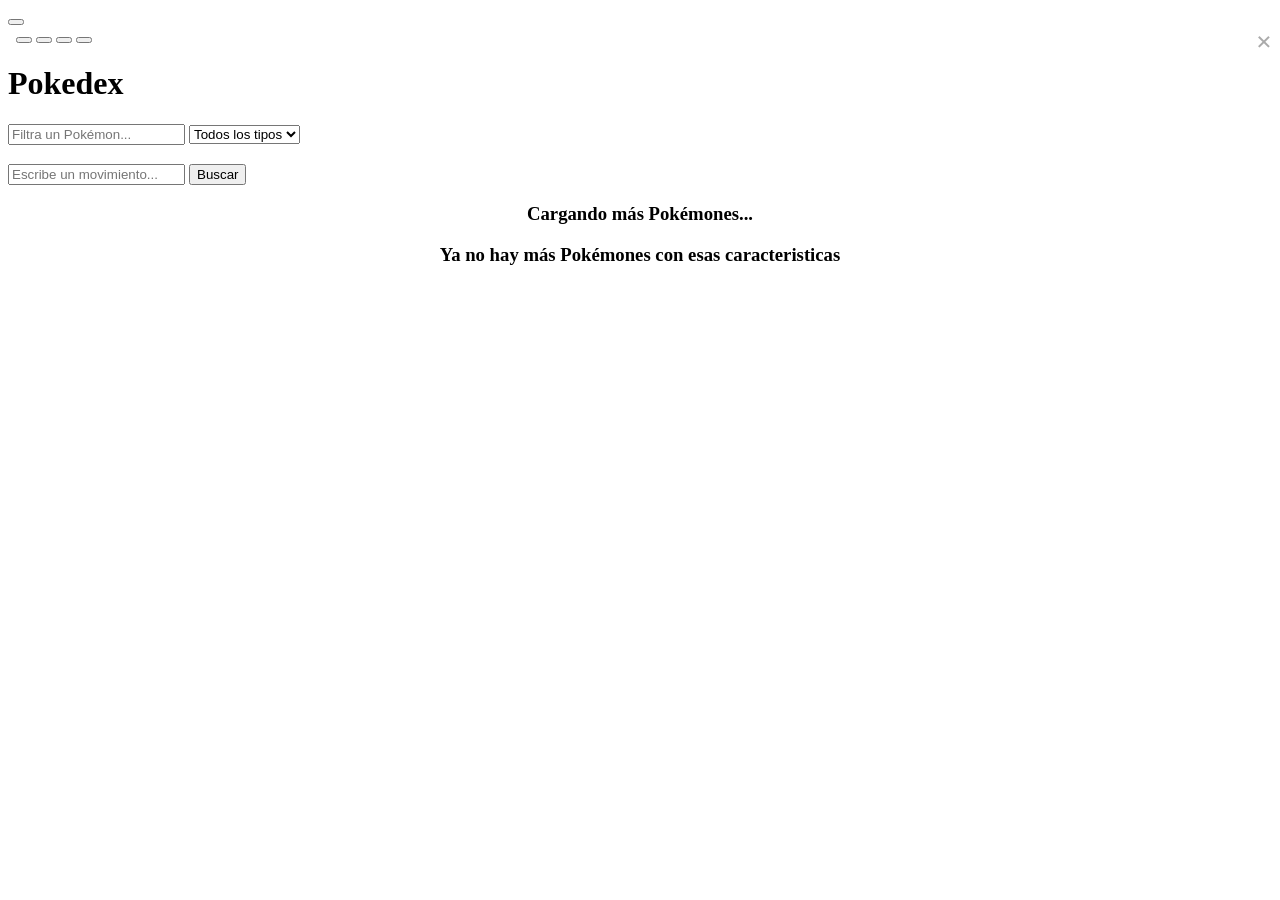
==== Proyecto/Index.HTML @ 43ccf247 "Filtrado por Tipos y buscar movimientos" ====
<!DOCTYPE html>
<html>
<head>
    <meta charset="UTF-8">
    <title>Pokedex</title>
    <link rel="stylesheet" href="Styles.css">
    <script src="Script.js" defer></script>
</head>
<body>

    <!--Whos that pokemon?-->
    <button id="guess"></button>
    <div>
        <div class="whosPoke">
            <span class="cerrar">&times;</span>
            <img id="background" src="">
            <img id="guesspoke" src="">
            <button class="Opcion" id="op1"></button>
            <button class="Opcion" id="op2"></button>
            <button class="Opcion" id="op3"></button>
            <button class="Opcion" id="op4"></button>
        </div>
    </div>

    <h1>Pokedex</h1>
    <input id="buscarPokemon" placeholder="Filtra un Pokémon..."> 

    <select id="filtroTipo">
    
        <option value="">Todos los tipos</option>
        <option value="fire">Fire</option>
        <option value="water">Water</option>
        <option value="grass">Grass</option>
        <option value="electric">Electric</option>
        <option value="normal">Normal</option>
        <option value="fairy">Fairy</option>
        <option value="poison">Poison</option>
        <option value="fighting">Fighting</option>
        <option value="psychic">Psychic</option>
        <option value="ice">Ice</option>
        <option value="flying">Flying</option>
        <option value="ground">Ground</option>
        <option value="bug">Bug</option>
        <option value="rock">Rock</option>
        <option value="ghost">Ghost</option>
        <option value="dragon">Dragon</option>
        <option value="dark">Dark</option>
        <option value="steel">Steel</option>
    </select>
    
    <div id="resultadoMovimiento">
        <h3 id="nomMov"></h3>
        <p id="tipoMov"></p>
        <div id="listaPokemonMov"></div>
    </div>

    <input type="text" id="inputMovimiento" placeholder="Escribe un movimiento...">
    <button id="btnBuscarMov">Buscar</button>

    
    <div id="contenedorPokemones" class="pokemon-grid" onclick="OnclickInfoPoke()"></div>
    

    <h3 id="loader" style="text-align: center;">Cargando más Pokémones...</h3>
    <h3 id="aviso" style="text-align: center;">Ya no hay más Pokémones con esas caracteristicas</h3> 

</body>
</html>
---- Proyecto/Styles.css ----
.CardPrincipal {
  display: none; /* Hidden by default */
  position: fixed; /* Stay in place */
  z-index: 1; /* Sit on top */
  left: 0;
  top: 0;
  width: 100%; /* Full width */
  height: 100%; /* Full height */
  overflow: auto; /* Enable scroll if needed */
  background-color: rgb(0,0,0); /* Fallback color */
  background-color: rgba(0,0,0,0.4); /* Black w/ opacity */
}

/* Modal Content/Box */
.InfoPoke {
  background-color: #fefefe;
  margin: 15% auto; /* 15% from the top and centered */
  padding: 20px;
  border: 1px solid #888;
  width: 80%; /* Could be more or less, depending on screen size */
}

/* The Close Button */
.cerrar {
  color: #aaa;
  float: right;
  font-size: 28px;
  font-weight: bold;
}

.cerrar:hover,
.cerrar:focus {
  color: black;
  text-decoration: none;
  cursor: pointer;
}
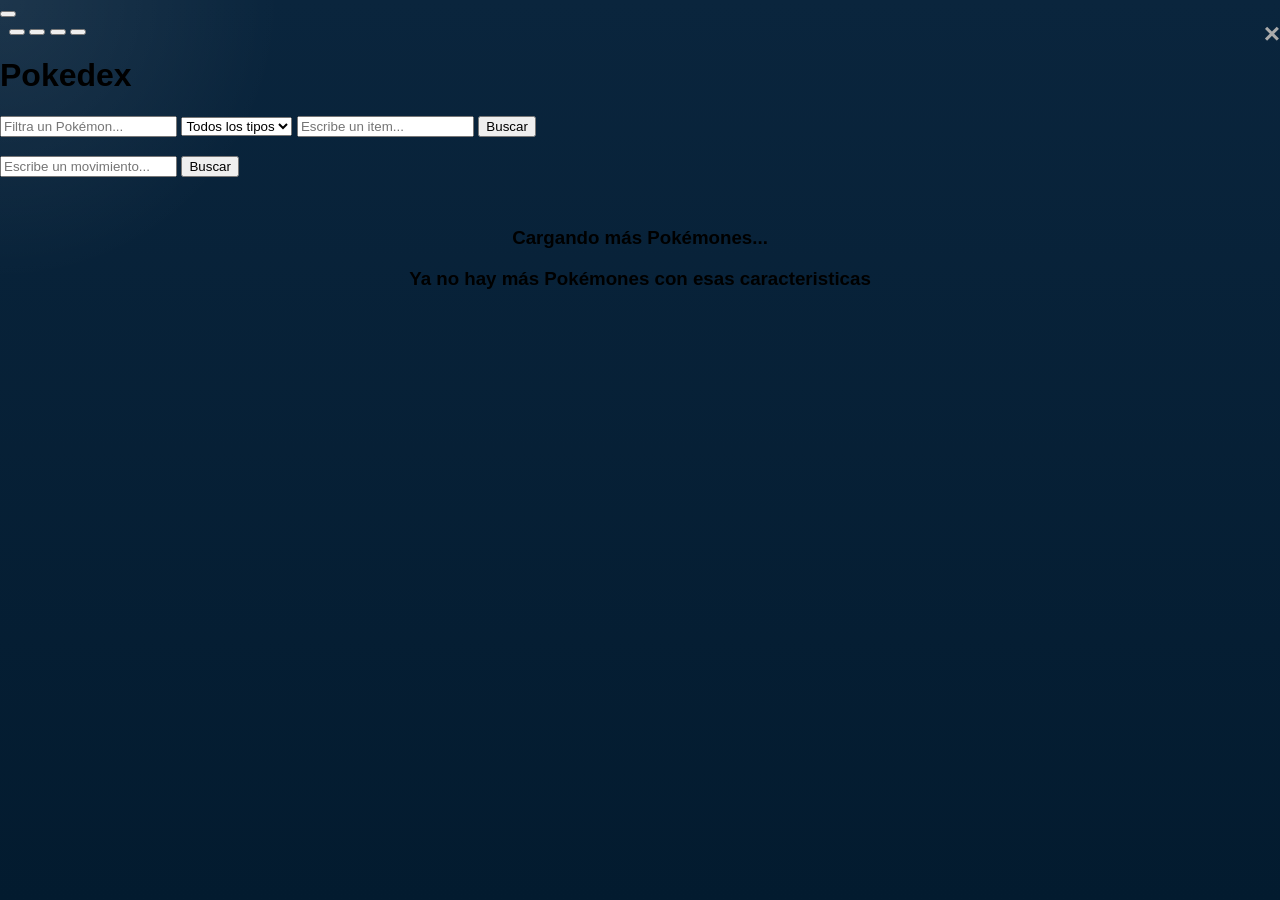
==== commit e55292b2: "Item pero no funciona bien y css de victoria" ====
--- a/Proyecto/Index.HTML
+++ b/Proyecto/Index.HTML
@@ -48,16 +48,28 @@
         <option value="steel">Steel</option>
     </select>
     
+     
+    <input type="text" id="inputItem" placeholder="Escribe un item...">
+    <button id="btnBuscarItem">Buscar</button>
+
+    <div id="resultadoItem">
+        <h3 id="nomItem"></h3>
+      <!-- <p id="tipoMov"></p> -->  
+        <!-- <p id="imgPokeMov"></p> 
+        <div id="listaPokemonMov"></div> -->
+    </div>
+    
+    <input type="text" id="inputMovimiento" placeholder="Escribe un movimiento...">
+    <button id="btnBuscarMov">Buscar</button>
+
     <div id="resultadoMovimiento">
         <h3 id="nomMov"></h3>
         <p id="tipoMov"></p>
+        <p id="imgPokeMov"></p>
         <div id="listaPokemonMov"></div>
     </div>
 
-    <input type="text" id="inputMovimiento" placeholder="Escribe un movimiento...">
-    <button id="btnBuscarMov">Buscar</button>
 
-    
     <div id="contenedorPokemones" class="pokemon-grid" onclick="OnclickInfoPoke()"></div>
     
 
--- a/Proyecto/Styles.css
+++ b/Proyecto/Styles.css
@@ -33,4 +33,251 @@
   color: black;
   text-decoration: none;
   cursor: pointer;
-}+}
+
+
+
+
+body {
+    margin: 0;
+    min-height: 100vh;
+    font-family: 'Segoe UI', Tahoma, Geneva, Verdana, sans-serif;
+    background: radial-gradient(circle at top left, rgba(255,255,255,.08), transparent 18%),
+                linear-gradient(180deg, #0a253d 0%, #031b2f 100%);
+    color: var(--text);
+}
+
+
+body.light {
+    --bg: #f4f7fb;
+    --surface: rgba(255,255,255,0.9);
+    --surface-strong: rgba(255,255,255,1);
+    --text: #102a43;
+    --muted: #627d98;
+    --border: rgba(16, 42, 67, 0.12);
+    --shadow: 0 20px 40px rgba(16, 42, 67, 0.12);
+    --accent: #ff8c00;
+    --accent2: #de4c4a;
+    background: linear-gradient(180deg, #f8fbff 0%, #e9eff7 100%);
+}
+
+
+body.light .topbar,
+body.light .search-card,
+body.light .cuadro {
+    background: var(--surface-strong);
+}
+
+
+.topbar {
+    display: flex;
+    gap: 1rem;
+    align-items: center;
+    justify-content: space-between;
+    padding: 1.6rem 2rem;
+    max-width: 1200px;
+    margin: 0 auto;
+    background: rgba(255,255,255,.06);
+    border-bottom: 1px solid rgba(255,255,255,.1);
+    backdrop-filter: blur(12px);
+}
+
+
+.topbar h1 {
+    margin: 0;
+    font-size: clamp(2rem, 2.7vw, 3.5rem);
+    letter-spacing: 0.6rem;
+    text-transform: uppercase;
+}
+
+
+.modo-boton,
+.whois {
+    border: none;
+    cursor: pointer;
+    padding: 0.95rem 1.3rem;
+    border-radius: 999px;
+    font-size: 0.95rem;
+    font-weight: 600;
+    display: inline-flex;
+    align-items: center;
+    gap: 0.6rem;
+    background: rgba(255,255,255,.12);
+    color: var(--text);
+    transition: transform 0.2s ease, background 0.2s ease;
+}
+
+
+.modo-boton:hover,
+.whois:hover {
+    transform: translateY(-1px);
+    background: rgba(255,255,255,.18);
+}
+
+
+.search-row {
+    display: grid;
+    grid-template-columns: repeat(3, minmax(0, 1fr));
+    gap: 1rem;
+    max-width: 1200px;
+    margin: 1.5rem auto 0;
+    padding: 0 2rem;
+}
+
+
+.search-card {
+    background: rgba(255,255,255,.06);
+    border: 1px solid var(--border);
+    border-radius: 1.4rem;
+    padding: 1rem 1.2rem;
+    backdrop-filter: blur(10px);
+}
+
+
+.search-card label {
+    display: block;
+    margin-bottom: 0.75rem;
+    color: var(--muted);
+    font-size: 0.95rem;
+}
+
+
+.search-card input {
+    width: 100%;
+    border: 1px solid var(--border);
+    border-radius: 1rem;
+    padding: 0.95rem 1rem;
+    background: rgba(255,255,255,.08);
+    color: var(--text);
+    outline: none;
+    font-size: 1rem;
+}
+
+
+.search-card input::placeholder {
+    color: rgba(255,255,255,0.65);
+}
+
+
+.search-card input:disabled {
+    opacity: 0.6;
+    cursor: not-allowed;
+}
+
+
+main {
+    padding: 1.5rem 2rem 3rem;
+    max-width: 1200px;
+    margin: 0 auto;
+}
+
+
+.pokemon-grid {
+    display: grid;
+    grid-template-columns: repeat(auto-fit, minmax(220px, 1fr));
+    gap: 1.2rem;
+}
+
+
+.cuadro {
+    position: relative;
+    min-height: 260px;
+    border-radius: 2rem;
+    padding: 1.4rem;
+    box-shadow: var(--shadow);
+    overflow: hidden;
+    color: #fff;
+    display: flex;
+    flex-direction: column;
+    justify-content: space-between;
+    background: #ff4f4f;
+}
+
+
+.cuadro:nth-child(3n+1) {
+    background: #ff4f4f !important;
+}
+
+
+.cuadro:nth-child(3n+2) {
+    background: #ff8c00 !important;
+}
+
+
+.cuadro:nth-child(3n) {
+    background: #ffd54f !important;
+    color: #1f1f1f;
+}
+
+
+.cuadro::before {
+    content: '';
+    position: absolute;
+    inset: 0;
+    background: linear-gradient(180deg, rgba(255,255,255,.18) 0%, transparent 45%);
+    pointer-events: none;
+}
+
+
+.pokemon-card-top {
+    z-index: 1;
+    display: flex;
+    justify-content: center;
+    align-items: center;
+    min-height: 160px;
+}
+
+
+.cuadro img {
+    width: 120px;
+    height: auto;
+}
+
+
+.pokemon-card-info {
+    z-index: 1;
+}
+
+
+.cuadro p {
+    margin: 0.45rem 0;
+    font-size: 0.96rem;
+    line-height: 1.4;
+    text-transform: capitalize;
+}
+
+
+.cuadro p:first-of-type {
+    font-size: 1rem;
+    font-weight: 700;
+}
+
+
+#loader {
+    text-align: center;
+    color: var(--muted);
+    margin-top: 2rem;
+}
+
+
+@media (max-width: 860px) {
+    .topbar,
+    .search-row,
+    main {
+        padding-left: 1rem;
+        padding-right: 1rem;
+    }
+
+
+    .topbar {
+        flex-direction: column;
+        align-items: flex-start;
+    }
+
+
+    .search-row {
+        grid-template-columns: 1fr;
+    }
+}
+
+
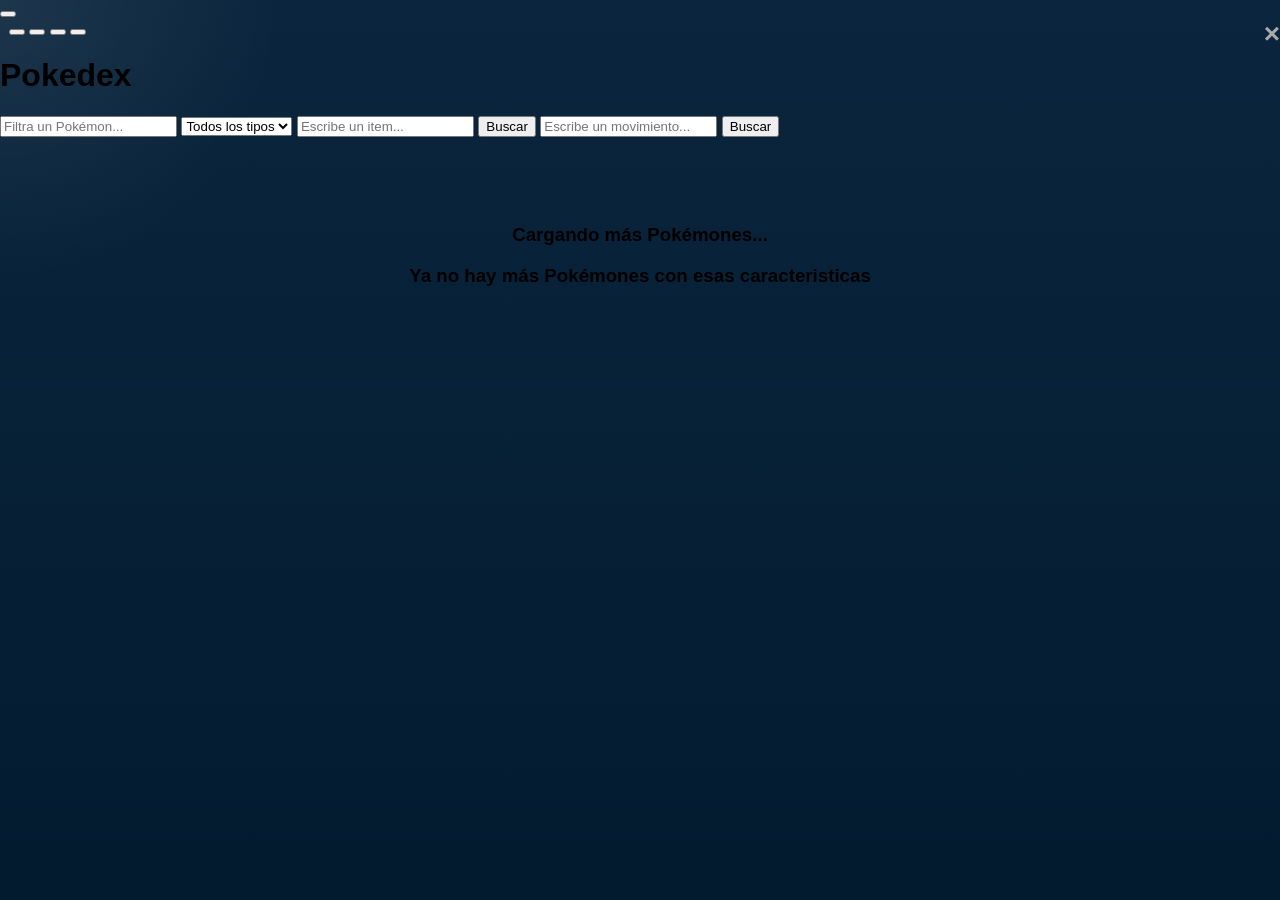
==== commit a13d442d: "items y mov modificados" ====
--- a/Proyecto/Index.HTML
+++ b/Proyecto/Index.HTML
@@ -52,15 +52,14 @@
     <input type="text" id="inputItem" placeholder="Escribe un item...">
     <button id="btnBuscarItem">Buscar</button>
 
+    <input type="text" id="inputMovimiento" placeholder="Escribe un movimiento...">
+    <button id="btnBuscarMov">Buscar</button>
+
     <div id="resultadoItem">
         <h3 id="nomItem"></h3>
-      <!-- <p id="tipoMov"></p> -->  
-        <!-- <p id="imgPokeMov"></p> 
-        <div id="listaPokemonMov"></div> -->
-    </div>
-    
-    <input type="text" id="inputMovimiento" placeholder="Escribe un movimiento...">
-    <button id="btnBuscarMov">Buscar</button>
+        <img id="imgItem" src="" alt=""> </div>
+        <p id="descItem" ></p>
+    </div> 
 
     <div id="resultadoMovimiento">
         <h3 id="nomMov"></h3>
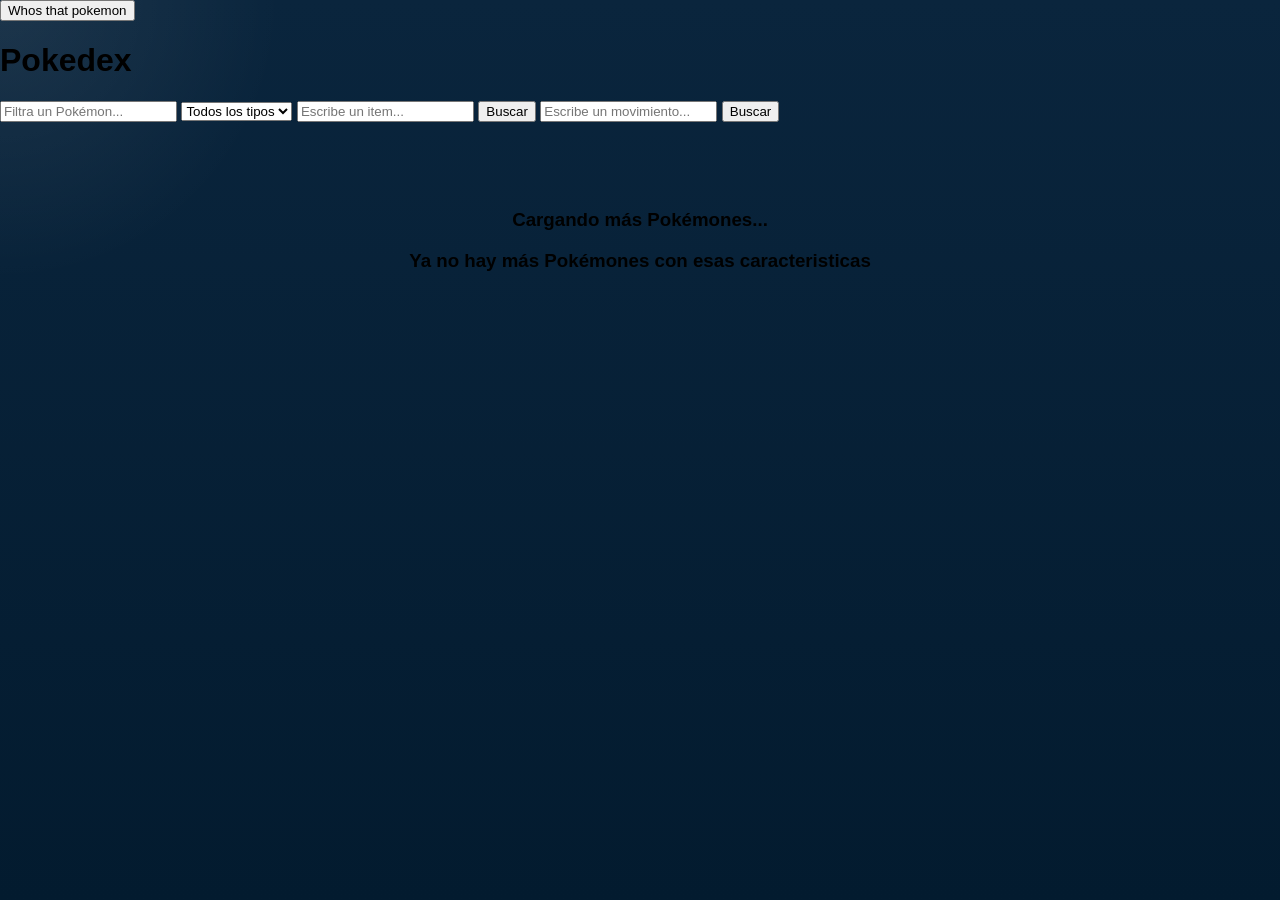
==== commit dec55cf8: "ayudaaa" ====
--- a/Proyecto/Index.HTML
+++ b/Proyecto/Index.HTML
@@ -6,20 +6,30 @@
     <link rel="stylesheet" href="Styles.css">
     <script src="Script.js" defer></script>
 </head>
+
+<header>
+
+</header>
+
 <body>
 
     <!--Whos that pokemon?-->
-    <button id="guess"></button>
-    <div>
+    <button id="guess">Whos that pokemon</button>
+    <!--Modal Whos that pokemon-->
+    <div id="modalwtp" class="modal">
+        <!--contenido-->
         <div class="whosPoke">
             <span class="cerrar">&times;</span>
-            <img id="background" src="">
-            <img id="guesspoke" src="">
-            <button class="Opcion" id="op1"></button>
-            <button class="Opcion" id="op2"></button>
-            <button class="Opcion" id="op3"></button>
-            <button class="Opcion" id="op4"></button>
+            <p>WHOS THAT POKEMON</p>
+            <img id="imgwtp" src="">
+            <img id="check" src="">
+        <div class="opciones">
+            <button id="op1" class="op" onclick="elegirop(this)"></button>
+            <button id="op2" class="op" onclick="elegirop(this)"></button>
+            <button id="op3" class="op" onclick="elegirop(this)"></button>
+            <button id="op4" class="op" onclick="elegirop(this)"></button>
         </div>
+    </div>
     </div>
 
     <h1>Pokedex</h1>
@@ -64,7 +74,10 @@
     <div id="resultadoMovimiento">
         <h3 id="nomMov"></h3>
         <p id="tipoMov"></p>
+        <p id="efectoMov"></p>
+        <p id="poderMov"></p>
         <p id="imgPokeMov"></p>
+        
         <div id="listaPokemonMov"></div>
     </div>
 
--- a/Proyecto/Styles.css
+++ b/Proyecto/Styles.css
@@ -35,6 +35,60 @@
   cursor: pointer;
 }
 
+.modal {
+  display: none; /* Hidden by default */
+  position: fixed; /* Stay in place */
+  z-index: 1; /* Sit on top */
+  left: 0;
+  top: 0;
+  width: 100%; /* Full width */
+  height: 100%; /* Full height */
+  overflow: auto; /* Enable scroll if needed */
+  background-color: rgb(0,0,0); /* Fallback color */
+  background-color: rgba(0,0,0,0.4); /* Black w/ opacity */
+}
+
+/* Modal Content/Box */
+.whosPoke {
+  background-color: #fefefe;
+  margin: 15% auto; /* 15% from the top and centered */
+  padding: 20px;
+  border: 1px solid #888;
+  width: 80%; /* Could be more or less, depending on screen size */
+}
+
+/* The Close Button */
+.close {
+  color: #aaa;
+  float: right;
+  font-size: 28px;
+  font-weight: bold;
+}
+
+.close:hover,
+.close:focus {
+  color: black;
+  text-decoration: none;
+  cursor: pointer;
+}
+#imgwtp {
+  filter: brightness(0%)
+}
+.opciones {
+  float: right;
+  align-items: flex-end;
+}
+
+.op {
+  width: 50%;
+  height: 50%;
+}
+
+#check{
+    display: none;
+    position: absolute;
+    align-self: center;
+}
 
 
 
@@ -46,7 +100,6 @@
                 linear-gradient(180deg, #0a253d 0%, #031b2f 100%);
     color: var(--text);
 }
-
 
 body.light {
     --bg: #f4f7fb;
@@ -61,13 +114,11 @@
     background: linear-gradient(180deg, #f8fbff 0%, #e9eff7 100%);
 }
 
-
 body.light .topbar,
 body.light .search-card,
 body.light .cuadro {
     background: var(--surface-strong);
 }
-
 
 .topbar {
     display: flex;
@@ -82,14 +133,12 @@
     backdrop-filter: blur(12px);
 }
 
-
 .topbar h1 {
     margin: 0;
     font-size: clamp(2rem, 2.7vw, 3.5rem);
     letter-spacing: 0.6rem;
     text-transform: uppercase;
 }
-
 
 .modo-boton,
 .whois {
@@ -107,13 +156,11 @@
     transition: transform 0.2s ease, background 0.2s ease;
 }
 
-
 .modo-boton:hover,
 .whois:hover {
     transform: translateY(-1px);
     background: rgba(255,255,255,.18);
 }
-
 
 .search-row {
     display: grid;
@@ -124,7 +171,6 @@
     padding: 0 2rem;
 }
 
-
 .search-card {
     background: rgba(255,255,255,.06);
     border: 1px solid var(--border);
@@ -133,14 +179,12 @@
     backdrop-filter: blur(10px);
 }
 
-
 .search-card label {
     display: block;
     margin-bottom: 0.75rem;
     color: var(--muted);
     font-size: 0.95rem;
 }
-
 
 .search-card input {
     width: 100%;
@@ -153,17 +197,14 @@
     font-size: 1rem;
 }
 
-
 .search-card input::placeholder {
     color: rgba(255,255,255,0.65);
 }
-
 
 .search-card input:disabled {
     opacity: 0.6;
     cursor: not-allowed;
 }
-
 
 main {
     padding: 1.5rem 2rem 3rem;
@@ -171,13 +212,11 @@
     margin: 0 auto;
 }
 
-
 .pokemon-grid {
     display: grid;
     grid-template-columns: repeat(auto-fit, minmax(220px, 1fr));
     gap: 1.2rem;
 }
-
 
 .cuadro {
     position: relative;
@@ -190,25 +229,45 @@
     display: flex;
     flex-direction: column;
     justify-content: space-between;
-    background: #ff4f4f;
-}
-
-
-.cuadro:nth-child(3n+1) {
-    background: #ff4f4f !important;
-}
-
-
-.cuadro:nth-child(3n+2) {
-    background: #ff8c00 !important;
-}
-
-
-.cuadro:nth-child(3n) {
-    background: #ffd54f !important;
-    color: #1f1f1f;
-}
-
+}
+
+.cuadro.normal { background: #A8A878 !important; color: #1f1f1f; }
+.cuadro.fire { background: #F08030 !important; }
+.cuadro.water { background: #6890F0 !important; }
+.cuadro.electric { background: #F8D030 !important; color: #1f1f1f; }
+.cuadro.grass { background: #78C850 !important; }
+.cuadro.ice { background: #98D8D8 !important; color: #1f1f1f; }
+.cuadro.fighting { background: #C03028 !important; }
+.cuadro.poison { background: #A040A0 !important; }
+.cuadro.ground { background: #E0C068 !important; color: #1f1f1f; }
+.cuadro.flying { background: #A890F0 !important; }
+.cuadro.psychic { background: #F85888 !important; }
+.cuadro.bug { background: #A8B820 !important; }
+.cuadro.rock { background: #B8A038 !important; }
+.cuadro.ghost { background: #705898 !important; }
+.cuadro.dragon { background: #7038F8 !important; }
+.cuadro.dark { background: #705848 !important; }
+.cuadro.steel { background: #B8B8D0 !important; color: #1f1f1f; }
+.cuadro.fairy { background: #EE99AC !important; color: #1f1f1f; }
+
+.type-normal { color: #68684c; }
+.type-fire { color: #f0471d; }
+.type-water { color: #6890F0; }
+.type-electric { color: #F8D030; }
+.type-grass { color: #92e07b; }
+.type-ice { color: #7dc6e7; }
+.type-fighting { color: #9b2721; }
+.type-poison { color: #df5cdf; }
+.type-ground { color: #fcda7d; }
+.type-flying { color: #7f5beb; }
+.type-psychic { color: #f12562; }
+.type-bug { color: #cddf2b; }
+.type-rock { color: #d6bd4d; }
+.type-ghost { color: #572e99; }
+.type-dragon { color: #5b18f7; }
+.type-dark { color: #5e351a; }
+.type-steel { color: #8e8ebd; }
+.type-fairy { color: #e2738b; }
 
 .cuadro::before {
     content: '';
@@ -218,7 +277,6 @@
     pointer-events: none;
 }
 
-
 .pokemon-card-top {
     z-index: 1;
     display: flex;
@@ -227,17 +285,14 @@
     min-height: 160px;
 }
 
-
 .cuadro img {
     width: 120px;
     height: auto;
 }
 
-
 .pokemon-card-info {
     z-index: 1;
 }
-
 
 .cuadro p {
     margin: 0.45rem 0;
@@ -246,19 +301,16 @@
     text-transform: capitalize;
 }
 
-
 .cuadro p:first-of-type {
     font-size: 1rem;
     font-weight: 700;
 }
-
 
 #loader {
     text-align: center;
     color: var(--muted);
     margin-top: 2rem;
 }
-
 
 @media (max-width: 860px) {
     .topbar,
@@ -268,16 +320,12 @@
         padding-right: 1rem;
     }
 
-
     .topbar {
         flex-direction: column;
         align-items: flex-start;
     }
 
-
     .search-row {
         grid-template-columns: 1fr;
     }
-}
-
-
+}
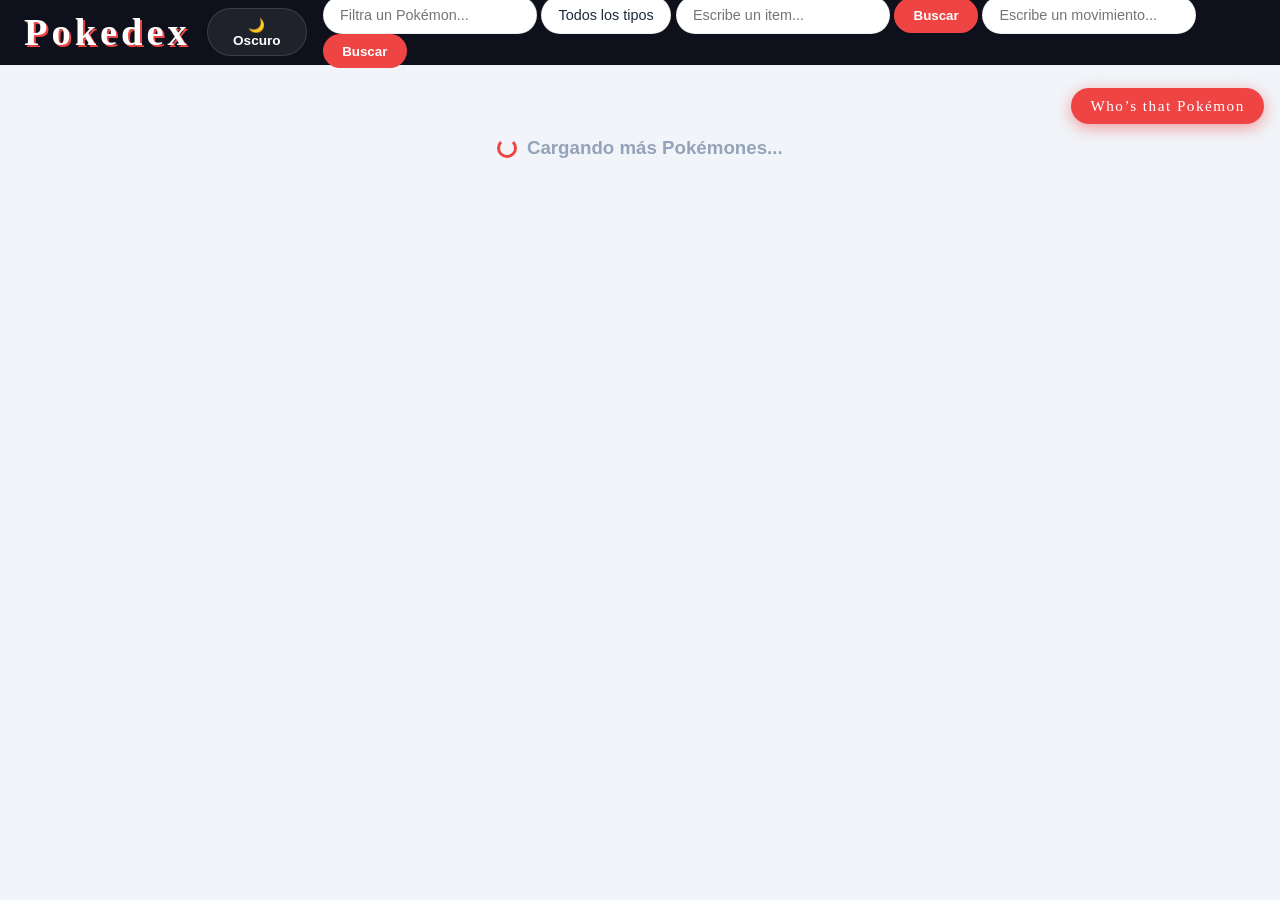
==== commit a3ba84c0: "css" ====
--- a/Proyecto/Index.HTML
+++ b/Proyecto/Index.HTML
@@ -1,74 +1,83 @@
 <!DOCTYPE html>
-<html>
+<html lang="es">
 <head>
     <meta charset="UTF-8">
+    <meta name="viewport" content="width=device-width, initial-scale=1.0">
     <title>Pokedex</title>
     <link rel="stylesheet" href="Styles.css">
     <script src="Script.js" defer></script>
 </head>
 
 <header>
+    <div class="header-inner">
+        <h1>Pokedex</h1>
+        <button id="darkModeToggle" class="dark-mode-btn">🌙 Oscuro</button>
+        <button id="guess">Who’s that Pokémon</button>
 
+        <!-- Barra de búsqueda en el header -->
+        <div class="search-bar">
+            <input id="buscarPokemon" placeholder="Filtra un Pokémon..."> 
+
+            <select id="filtroTipo">
+                <option value="">Todos los tipos</option>
+                <option value="fire">Fire</option>
+                <option value="water">Water</option>
+                <option value="grass">Grass</option>
+                <option value="electric">Electric</option>
+                <option value="normal">Normal</option>
+                <option value="fairy">Fairy</option>
+                <option value="poison">Poison</option>
+                <option value="fighting">Fighting</option>
+                <option value="psychic">Psychic</option>
+                <option value="ice">Ice</option>
+                <option value="flying">Flying</option>
+                <option value="ground">Ground</option>
+                <option value="bug">Bug</option>
+                <option value="rock">Rock</option>
+                <option value="ghost">Ghost</option>
+                <option value="dragon">Dragon</option>
+                <option value="dark">Dark</option>
+                <option value="steel">Steel</option>
+            </select>
+
+            <input type="text" id="inputItem" placeholder="Escribe un item...">
+            <button id="btnBuscarItem">Buscar</button>
+
+            <input type="text" id="inputMovimiento" placeholder="Escribe un movimiento...">
+            <button id="btnBuscarMov">Buscar</button>
+        </div>
+    </div>
 </header>
 
 <body>
-
-    <!--Whos that pokemon?-->
-    <button id="guess">Whos that pokemon</button>
     <!--Modal Whos that pokemon-->
     <div id="modalwtp" class="modal">
-        <!--contenido-->
         <div class="whosPoke">
-            <span class="cerrar">&times;</span>
-            <p>WHOS THAT POKEMON</p>
+            <button class="close">&times;</button>
+            <p>WHO’S THAT POKÉMON</p>
             <img id="imgwtp" src="">
             <img id="check" src="">
-        <div class="opciones">
-            <button id="op1" class="op" onclick="elegirop(this)"></button>
-            <button id="op2" class="op" onclick="elegirop(this)"></button>
-            <button id="op3" class="op" onclick="elegirop(this)"></button>
-            <button id="op4" class="op" onclick="elegirop(this)"></button>
+            <div class="opciones">
+                <button id="op1" class="op" onclick="elegirop(this)"></button>
+                <button id="op2" class="op" onclick="elegirop(this)"></button>
+                <button id="op3" class="op" onclick="elegirop(this)"></button>
+                <button id="op4" class="op" onclick="elegirop(this)"></button>
+            </div>
         </div>
     </div>
+
+    <!--Modal info poke-->
+    <div id="CartaPoke" class="CardPrincipal">
+        <div class="InfoPoke">
+            <button class="cerrar">&times;</button>
+        </div>
     </div>
 
-    <h1>Pokedex</h1>
-    <input id="buscarPokemon" placeholder="Filtra un Pokémon..."> 
-
-    <select id="filtroTipo">
-    
-        <option value="">Todos los tipos</option>
-        <option value="fire">Fire</option>
-        <option value="water">Water</option>
-        <option value="grass">Grass</option>
-        <option value="electric">Electric</option>
-        <option value="normal">Normal</option>
-        <option value="fairy">Fairy</option>
-        <option value="poison">Poison</option>
-        <option value="fighting">Fighting</option>
-        <option value="psychic">Psychic</option>
-        <option value="ice">Ice</option>
-        <option value="flying">Flying</option>
-        <option value="ground">Ground</option>
-        <option value="bug">Bug</option>
-        <option value="rock">Rock</option>
-        <option value="ghost">Ghost</option>
-        <option value="dragon">Dragon</option>
-        <option value="dark">Dark</option>
-        <option value="steel">Steel</option>
-    </select>
-    
-     
-    <input type="text" id="inputItem" placeholder="Escribe un item...">
-    <button id="btnBuscarItem">Buscar</button>
-
-    <input type="text" id="inputMovimiento" placeholder="Escribe un movimiento...">
-    <button id="btnBuscarMov">Buscar</button>
-
+    <!-- Resultados -->
     <div id="resultadoItem">
         <h3 id="nomItem"></h3>
-        <img id="imgItem" src="" alt=""> </div>
-        <p id="descItem" ></p>
+        <img id="imgItem" src="" alt=""> 
+        <p id="descItem"></p>
     </div> 
 
     <div id="resultadoMovimiento">
@@ -77,16 +86,11 @@
         <p id="efectoMov"></p>
         <p id="poderMov"></p>
         <p id="imgPokeMov"></p>
-        
         <div id="listaPokemonMov"></div>
     </div>
 
-
-    <div id="contenedorPokemones" class="pokemon-grid" onclick="OnclickInfoPoke()"></div>
+    <div id="contenedorPokemones" class="pokemon-grid"></div>
     
-
     <h3 id="loader" style="text-align: center;">Cargando más Pokémones...</h3>
-    <h3 id="aviso" style="text-align: center;">Ya no hay más Pokémones con esas caracteristicas</h3> 
-
-</body>
-</html>+    <h3 id="aviso" style="text-align: center;">Ya no hay más Pokémones con esas características</h3> 
+</body>
--- a/Proyecto/Styles.css
+++ b/Proyecto/Styles.css
@@ -91,241 +91,404 @@
 }
 
 
-
+@import url('https://fonts.googleapis.com/css2?family=Bangers&family=Nunito:wght@400;700;900&display=swap');
+ 
+/* Variables */
+:root {
+  --bg:       #0f172a;   /* navy profundo */
+  --bg2:      #1e293b;
+  --card:     rgba(180, 204, 243, 0.92);  --border2:rgba (30,41,59,0,92);
+  --border:   rgba(255,255,255,0.07); 
+  --text:     #e2e8f0;
+  --muted:    #64748b;
+  --accent:   #ef4444;
+  --accent2:  #b91c1c;
+  --shadow:   0 4px 20px rgba(0,0,0,0.4);
+  --shadow-h: 0 12px 36px rgba(0,0,0,0.6);
+  --r:        16px;
+  --t:        0.25s ease;
+ 
+  /* Tipos */
+  --normal:#A8A878; --normal2:#6d6d4e;
+  --fire:#F08030;   --fire2:#9C531F;
+  --water:#6890F0;  --water2:#445E9C;
+  --electric:#F8D030; --electric2:#A1871F;
+  --grass:#78C850;  --grass2:#4E8234;
+  --ice:#98D8D8;    --ice2:#638D8D;
+  --fighting:#C03028; --fighting2:#7D1F1A;
+  --poison:#A040A0; --poison2:#682A68;
+  --ground:#E0C068; --ground2:#927D44;
+  --flying:#A890F0; --flying2:#6D5E9C;
+  --psychic:#F85888; --psychic2:#A13959;
+  --bug:#A8B820;    --bug2:#6D7815;
+  --rock:#B8A038;   --rock2:#786824;
+  --ghost:#705898;  --ghost2:#493963;
+  --dragon:#7038F8; --dragon2:#4924A1;
+  --dark:#705848;   --dark2:#49392F;
+  --steel:#B8B8D0;  --steel2:#787887;
+  --fairy:#EE99AC;  --fairy2:#9B6470;
+}
+ 
+[data-theme="light"] {
+  --bg:#f1f5f9; --bg2:#ffffff; --card:rgba(255,255,255,0.88);
+  --border:rgba(0,0,0,0.08); --text:#1e293b; --muted:#94a3b8;
+  --shadow:0 4px 20px rgba(0,0,0,0.09); --shadow-h:0 12px 36px rgba(0,0,0,0.16);
+}
+@media (prefers-color-scheme: light) {
+  :root:not([data-theme="dark"]) {
+    --bg:#f1f5f9; --bg2:#ffffff; --card:rgba(255,255,255,0.88);
+    --border:rgba(0,0,0,0.08); --text:#1e293b; --muted:#94a3b8;
+    --shadow:0 4px 20px rgba(0,0,0,0.09); --shadow-h:0 12px 36px rgba(0,0,0,0.16);
+  }
+}
+ 
+/* Reset & Base */
+*, *::before, *::after { box-sizing: border-box; margin: 0; padding: 0; }
+html { scroll-behavior: smooth; }
+ 
 body {
-    margin: 0;
-    min-height: 100vh;
-    font-family: 'Segoe UI', Tahoma, Geneva, Verdana, sans-serif;
-    background: radial-gradient(circle at top left, rgba(255,255,255,.08), transparent 18%),
-                linear-gradient(180deg, #0a253d 0%, #031b2f 100%);
-    color: var(--text);
-}
-
-body.light {
-    --bg: #f4f7fb;
-    --surface: rgba(255,255,255,0.9);
-    --surface-strong: rgba(255,255,255,1);
-    --text: #102a43;
-    --muted: #627d98;
-    --border: rgba(16, 42, 67, 0.12);
-    --shadow: 0 20px 40px rgba(16, 42, 67, 0.12);
-    --accent: #ff8c00;
-    --accent2: #de4c4a;
-    background: linear-gradient(180deg, #f8fbff 0%, #e9eff7 100%);
-}
-
-body.light .topbar,
-body.light .search-card,
-body.light .cuadro {
-    background: var(--surface-strong);
-}
-
-.topbar {
-    display: flex;
-    gap: 1rem;
-    align-items: center;
-    justify-content: space-between;
-    padding: 1.6rem 2rem;
-    max-width: 1200px;
-    margin: 0 auto;
-    background: rgba(255,255,255,.06);
-    border-bottom: 1px solid rgba(255,255,255,.1);
-    backdrop-filter: blur(12px);
-}
-
-.topbar h1 {
-    margin: 0;
-    font-size: clamp(2rem, 2.7vw, 3.5rem);
-    letter-spacing: 0.6rem;
-    text-transform: uppercase;
-}
-
-.modo-boton,
-.whois {
-    border: none;
-    cursor: pointer;
-    padding: 0.95rem 1.3rem;
-    border-radius: 999px;
-    font-size: 0.95rem;
-    font-weight: 600;
-    display: inline-flex;
-    align-items: center;
-    gap: 0.6rem;
-    background: rgba(255,255,255,.12);
-    color: var(--text);
-    transition: transform 0.2s ease, background 0.2s ease;
-}
-
-.modo-boton:hover,
-.whois:hover {
-    transform: translateY(-1px);
-    background: rgba(255,255,255,.18);
-}
-
-.search-row {
-    display: grid;
-    grid-template-columns: repeat(3, minmax(0, 1fr));
-    gap: 1rem;
-    max-width: 1200px;
-    margin: 1.5rem auto 0;
-    padding: 0 2rem;
-}
-
-.search-card {
-    background: rgba(255,255,255,.06);
-    border: 1px solid var(--border);
-    border-radius: 1.4rem;
-    padding: 1rem 1.2rem;
-    backdrop-filter: blur(10px);
-}
-
-.search-card label {
-    display: block;
-    margin-bottom: 0.75rem;
-    color: var(--muted);
-    font-size: 0.95rem;
-}
-
-.search-card input {
-    width: 100%;
-    border: 1px solid var(--border);
-    border-radius: 1rem;
-    padding: 0.95rem 1rem;
-    background: rgba(255,255,255,.08);
-    color: var(--text);
-    outline: none;
-    font-size: 1rem;
-}
-
-.search-card input::placeholder {
-    color: rgba(255,255,255,0.65);
-}
-
-.search-card input:disabled {
-    opacity: 0.6;
-    cursor: not-allowed;
-}
-
-main {
-    padding: 1.5rem 2rem 3rem;
-    max-width: 1200px;
-    margin: 0 auto;
-}
-
-.pokemon-grid {
-    display: grid;
-    grid-template-columns: repeat(auto-fit, minmax(220px, 1fr));
-    gap: 1.2rem;
-}
-
+  font-family: 'Nunito', sans-serif;
+  background: var(--bg);
+  color: var(--text);
+  min-height: 100vh;
+  transition: background var(--t), color var(--t);
+}
+ 
+/* Encabezado */
+header {
+  position: sticky; top: 0; z-index: 100;
+  background: rgba(5,8,18,0.96);
+  backdrop-filter: blur(14px);
+  border-bottom: 1px solid var(--border);
+  padding: 0 1.5rem;
+}
+.header-inner {
+  max-width: 1400px; margin: 0 auto;
+  display: flex; align-items: center; justify-content: space-between;
+  height: 64px; gap: 1rem;
+}
+h1 {
+  font-family: 'Bangers', cursive;
+  font-size: clamp(1.6rem, 4vw, 2.4rem);
+  letter-spacing: 4px; color: #fff;
+  text-shadow: 2px 2px 0 var(--accent);
+}
+ 
+/* Alternar modo oscuro */
+#darkModeToggle, button#modoOscuroBtn {
+  display: flex; align-items: center; gap: .4rem;
+  padding: .45rem 1rem;
+  background: rgba(255,255,255,0.07);
+  border: 1px solid rgba(255,255,255,0.12);
+  border-radius: 50px; color: #fff;
+  font-family: 'Nunito', sans-serif; font-size: .85rem; font-weight: 700;
+  cursor: pointer; transition: background var(--t);
+}
+#darkModeToggle:hover, button#modoOscuroBtn:hover { background: rgba(255,255,255,0.15); }
+ 
+/* Entradas y Botones */
+input, select {
+  padding: .65rem 1rem;
+  background: var(--bg2); border: 1px solid var(--border);
+  border-radius: 50px; color: var(--text);
+  font-family: 'Nunito', sans-serif; font-size: .9rem;
+  outline: none; appearance: none;
+  transition: border-color var(--t), box-shadow var(--t);
+}
+input:focus, select:focus {
+  border-color: var(--accent);
+  box-shadow: 0 0 0 3px rgba(239,68,68,.2);
+}
+button#btnBuscarItem, button#btnBuscarMov {
+  padding: .6rem 1.2rem;
+  background: var(--accent); color: #fff;
+  border: none; border-radius: 50px;
+  font-family: 'Nunito', sans-serif; font-weight: 700;
+  cursor: pointer; transition: background var(--t), transform var(--t);
+}
+button#btnBuscarItem:hover, button#btnBuscarMov:hover {
+  background: var(--accent2); transform: translateY(-2px);
+}
+ 
+/* Grid de Pokémon */
+#contenedorPokemones, .pokemon-grid {
+  max-width: 1400px; margin: 1.5rem auto;
+  padding: 0 1.5rem;
+  display: grid;
+  grid-template-columns: repeat(auto-fill, minmax(180px, 1fr));
+  gap: 1rem;
+}
+ 
+/* Tarjeta Pokémon */
 .cuadro {
-    position: relative;
-    min-height: 260px;
-    border-radius: 2rem;
-    padding: 1.4rem;
-    box-shadow: var(--shadow);
-    overflow: hidden;
-    color: #fff;
-    display: flex;
-    flex-direction: column;
-    justify-content: space-between;
-}
-
-.cuadro.normal { background: #A8A878 !important; color: #1f1f1f; }
-.cuadro.fire { background: #F08030 !important; }
-.cuadro.water { background: #6890F0 !important; }
-.cuadro.electric { background: #F8D030 !important; color: #1f1f1f; }
-.cuadro.grass { background: #78C850 !important; }
-.cuadro.ice { background: #98D8D8 !important; color: #1f1f1f; }
-.cuadro.fighting { background: #C03028 !important; }
-.cuadro.poison { background: #A040A0 !important; }
-.cuadro.ground { background: #E0C068 !important; color: #1f1f1f; }
-.cuadro.flying { background: #A890F0 !important; }
-.cuadro.psychic { background: #F85888 !important; }
-.cuadro.bug { background: #A8B820 !important; }
-.cuadro.rock { background: #B8A038 !important; }
-.cuadro.ghost { background: #705898 !important; }
-.cuadro.dragon { background: #7038F8 !important; }
-.cuadro.dark { background: #705848 !important; }
-.cuadro.steel { background: #B8B8D0 !important; color: #1f1f1f; }
-.cuadro.fairy { background: #EE99AC !important; color: #1f1f1f; }
-
-.type-normal { color: #68684c; }
-.type-fire { color: #f0471d; }
-.type-water { color: #6890F0; }
-.type-electric { color: #F8D030; }
-.type-grass { color: #92e07b; }
-.type-ice { color: #7dc6e7; }
-.type-fighting { color: #9b2721; }
-.type-poison { color: #df5cdf; }
-.type-ground { color: #fcda7d; }
-.type-flying { color: #7f5beb; }
-.type-psychic { color: #f12562; }
-.type-bug { color: #cddf2b; }
-.type-rock { color: #d6bd4d; }
-.type-ghost { color: #572e99; }
-.type-dragon { color: #5b18f7; }
-.type-dark { color: #5e351a; }
-.type-steel { color: #8e8ebd; }
-.type-fairy { color: #e2738b; }
-
-.cuadro::before {
-    content: '';
-    position: absolute;
-    inset: 0;
-    background: linear-gradient(180deg, rgba(255,255,255,.18) 0%, transparent 45%);
-    pointer-events: none;
-}
-
-.pokemon-card-top {
-    z-index: 1;
-    display: flex;
-    justify-content: center;
-    align-items: center;
-    min-height: 160px;
-}
-
+  --c: var(--accent);
+  --c2: var(--accent2);
+  container-type: inline-size;
+  background: linear-gradient(180deg, rgba(15,23,42,.94) 0%, rgba(15,23,42,.82) 100%);
+  border-radius: var(--r); padding: 1.1rem;
+  display: flex; flex-direction: column; align-items: center; gap: .5rem;
+  cursor: pointer; overflow: hidden;
+
+  border: 1px solid rgba(255,255,255,0.08);
+  border-top: 4px solid var(--c);
+  box-shadow: var(--shadow); backdrop-filter: blur(8px);
+  transition: transform var(--t), box-shadow var(--t), border-color var(--t);
+  animation: pop .35s cubic-bezier(.34,1.56,.64,1) both;
+}
+.cuadro:hover {
+  transform: translateY(-6px) scale(1.02);
+  box-shadow: var(--shadow-h); border-color: var(--c);
+}
 .cuadro img {
-    width: 120px;
-    height: auto;
-}
-
-.pokemon-card-info {
-    z-index: 1;
-}
-
-.cuadro p {
-    margin: 0.45rem 0;
-    font-size: 0.96rem;
-    line-height: 1.4;
-    text-transform: capitalize;
-}
-
+  width: 90px; height: 90px; object-fit: contain;
+  filter: drop-shadow(0 4px 8px rgba(0,0,0,.3));
+  transition: transform var(--t);
+}
+.cuadro:hover img { transform: scale(1.1) translateY(-3px); }
+.cuadro p { font-size: .82rem; color: var(--muted); text-align: center; }
 .cuadro p:first-of-type {
-    font-size: 1rem;
-    font-weight: 700;
-}
-
+  font-family: 'Bangers', cursive;
+  font-size: 1rem; letter-spacing: 1.5px;
+  color: var(--text); text-transform: uppercase;
+}
+.cuadro a {
+  font-size: .78rem; font-weight: 700; color: var(--c);
+  text-decoration: none; padding: .25rem .8rem;
+  border: 1.5px solid var(--c); border-radius: 50px; margin-top: auto;
+  transition: background var(--t), color var(--t);
+}
+.cuadro a:hover { background: var(--c); color: #fff; }
+ 
+@container (max-width: 150px) {
+  .cuadro img { width: 64px; height: 64px; }
+  .tipo-badge { font-size: .6rem; padding: .15rem .5rem; }
+}
+ 
+/* Colores por tipo (ignorado para estilo uniforme) */
+/* Todos los cuadros usan el mismo color en .cuadro */
+ 
+/* Insignias de tipo */
+.tipos-container { display: flex; gap: .35rem; flex-wrap: wrap; justify-content: center; }
+ 
+.tipo-badge {
+  padding: .25rem .75rem; border-radius: 999px;
+  font-size: .7rem; font-weight: 900; letter-spacing: .6px;
+  text-transform: uppercase; color: #fff;
+  text-shadow: 0 1px 2px rgba(0,0,0,.4);
+  transition: transform var(--t);
+}
+.tipo-badge:hover { transform: scale(1.08); }
+ 
+.tipo-badge.normal   { background: linear-gradient(135deg, var(--normal),   var(--normal2)); }
+.tipo-badge.fire     { background: linear-gradient(135deg, var(--fire),     var(--fire2)); }
+.tipo-badge.water    { background: linear-gradient(135deg, var(--water),    var(--water2)); }
+.tipo-badge.electric { background: linear-gradient(135deg, var(--electric), var(--electric2)); color:#2a1f00; text-shadow:none; }
+.tipo-badge.grass    { background: linear-gradient(135deg, var(--grass),    var(--grass2)); }
+.tipo-badge.ice      { background: linear-gradient(135deg, var(--ice),      var(--ice2)); color:#1a3232; text-shadow:none; }
+.tipo-badge.fighting { background: linear-gradient(135deg, var(--fighting), var(--fighting2)); }
+.tipo-badge.poison   { background: linear-gradient(135deg, var(--poison),   var(--poison2)); }
+.tipo-badge.ground   { background: linear-gradient(135deg, var(--ground),   var(--ground2)); color:#2a2000; text-shadow:none; }
+.tipo-badge.flying   { background: linear-gradient(135deg, var(--flying),   var(--flying2)); }
+.tipo-badge.psychic  { background: linear-gradient(135deg, var(--psychic),  var(--psychic2)); }
+.tipo-badge.bug      { background: linear-gradient(135deg, var(--bug),      var(--bug2)); }
+.tipo-badge.rock     { background: linear-gradient(135deg, var(--rock),     var(--rock2)); }
+.tipo-badge.ghost    { background: linear-gradient(135deg, var(--ghost),    var(--ghost2)); }
+.tipo-badge.dragon   { background: linear-gradient(135deg, var(--dragon),   var(--dragon2)); }
+.tipo-badge.dark     { background: linear-gradient(135deg, var(--dark),     var(--dark2)); }
+.tipo-badge.steel    { background: linear-gradient(135deg, var(--steel),    var(--steel2)); color:#1a1a2a; text-shadow:none; }
+.tipo-badge.fairy    { background: linear-gradient(135deg, var(--fairy),    var(--fairy2)); }
+ 
+/* Cargador Esqueleto */
+@keyframes shimmer {
+  0%   { background-position: -400px 0; }
+  100% { background-position:  400px 0; }
+}
+.skeleton-card {
+  background: var(--bg2); border-radius: var(--r); padding: 1.1rem;
+  display: flex; flex-direction: column; align-items: center;
+  gap: .65rem; border: 1px solid var(--border);
+}
+.skeleton {
+  background: linear-gradient(90deg,
+    var(--bg2) 25%, color-mix(in srgb, var(--text) 6%, var(--bg2)) 50%, var(--bg2) 75%);
+  background-size: 400px 100%;
+  animation: shimmer 1.3s infinite linear;
+  border-radius: 8px;
+}
+.skeleton-img   { width: 80px; height: 80px; border-radius: 50%; }
+.skeleton-name  { width: 75%; height: 13px; }
+.skeleton-id    { width: 35%; height: 10px; }
+.skeleton-badge { width: 55px; height: 20px; border-radius: 999px; }
+ 
+/* Cargador de desplazamiento infinito */
 #loader {
-    text-align: center;
-    color: var(--muted);
-    margin-top: 2rem;
-}
-
-@media (max-width: 860px) {
-    .topbar,
-    .search-row,
-    main {
-        padding-left: 1rem;
-        padding-right: 1rem;
-    }
-
-    .topbar {
-        flex-direction: column;
-        align-items: flex-start;
-    }
-
-    .search-row {
-        grid-template-columns: 1fr;
-    }
-}+  text-align: center; padding: 1.5rem; color: var(--muted); font-weight: 700;
+  display: flex; align-items: center; justify-content: center; gap: .6rem;
+}
+#loader::before {
+  content: ''; width: 20px; height: 20px; flex-shrink: 0;
+  border: 3px solid var(--accent); border-top-color: transparent;
+  border-radius: 50%; animation: spin .7s linear infinite;
+}
+@keyframes spin { to { transform: rotate(360deg); } }
+#aviso { text-align: center; color: var(--muted); padding: 1.5rem; display: none; }
+ 
+/* Modales */
+.CardPrincipal {
+  display: none; position: fixed; z-index: 1;
+  left: 0; top: 0; width: 100%; height: 100%;
+  overflow: auto;
+  background-color: rgba(0,0,0,0.4);
+}
+ 
+.InfoPoke {
+  background-color: var(--bg2);
+  margin: 10% auto; padding: 20px;
+  border: 1px solid var(--border);
+  border-radius: 20px; width: min(500px, 90%);
+  color: var(--text); position: relative;
+  box-shadow: 0 24px 60px rgba(0,0,0,.5);
+  animation: slideUp .28s cubic-bezier(.34,1.56,.64,1);
+}
+ 
+.cerrar {
+  color: var(--muted);
+  float: right; font-size: 28px; font-weight: bold;
+  cursor: pointer; background: none; border: none;
+  transition: color var(--t), transform var(--t);
+}
+.cerrar:hover, .cerrar:focus {
+  color: var(--accent); transform: scale(1.2) rotate(90deg);
+  text-decoration: none;
+}
+ 
+.modal {
+  display: none; position: fixed; z-index: 1;
+  left: 0; top: 0; width: 100%; height: 100%;
+  overflow: auto;
+  background-color: rgba(0,0,0,0.55);
+  backdrop-filter: blur(5px);
+}
+ 
+.whosPoke {
+  background-color: var(--bg2);
+  margin: 10% auto; padding: 20px;
+  border: 1px solid var(--border);
+  border-radius: 20px; width: min(500px, 90%);
+  color: var(--text); position: relative;
+  box-shadow: 0 24px 60px rgba(0,0,0,.5);
+  animation: slideUp .28s cubic-bezier(.34,1.56,.64,1);
+}
+ 
+.close {
+  color: var(--muted);
+  float: right; font-size: 28px; font-weight: bold;
+  cursor: pointer; background: none; border: none;
+  transition: color var(--t), transform var(--t);
+}
+.close:hover, .close:focus {
+  color: var(--accent); transform: scale(1.2) rotate(90deg);
+  text-decoration: none;
+}
+ 
+@keyframes slideUp {
+  from { transform: translateY(30px) scale(.96); opacity: 0; }
+  to   { transform: none; opacity: 1; }
+}
+ 
+.InfoPoke h2 {
+  font-family: 'Bangers', cursive;
+  font-size: 1.8rem; letter-spacing: 3px; margin-bottom: .5rem;
+}
+.InfoPoke img, #imgwtp {
+  display: block; margin: .5rem auto; max-width: 150px;
+  filter: drop-shadow(0 6px 14px rgba(0,0,0,.35));
+}
+.InfoPoke button, .whosPoke button {
+  padding: .5rem 1.1rem; border: none; border-radius: 50px;
+  font-family: 'Nunito', sans-serif; font-weight: 700;
+  cursor: pointer; transition: transform var(--t);
+  background: var(--accent); color: #fff; margin: .3rem .2rem 0;
+}
+.InfoPoke button:hover, .whosPoke button:hover { transform: translateY(-2px); }
+ 
+#imgwtp { filter: brightness(0%); transition: filter .4s ease; }
+ 
+/* ¿Quién es ese Pokémon? */
+#guess {
+  position: fixed; top: 5.5rem; right: 1rem; z-index: 150;
+  display: flex; align-items: center; gap: .4rem;
+  padding: .55rem 1.2rem;
+  background: var(--accent); color: #fff; border: none; border-radius: 50px;
+  font-family: 'Bangers', cursive; font-size: .95rem; letter-spacing: 1.5px;
+  cursor: pointer; box-shadow: 0 4px 16px rgba(239,68,68,.5);
+  transition: transform var(--t), box-shadow var(--t);
+}
+#guess:hover { transform: translateY(-2px); box-shadow: 0 8px 24px rgba(239,68,68,.6); }
+ 
+.opciones {
+  float: right; align-items: flex-end;
+  display: grid; grid-template-columns: 1fr 1fr; gap: .65rem; margin-top: 1rem;
+}
+ 
+.op {
+  width: 50%; height: 50%;
+  padding: .65rem; background: var(--bg);
+  border: 2px solid var(--border); border-radius: 10px;
+  font-family: 'Nunito', sans-serif; font-weight: 700; font-size: .88rem;
+  color: var(--text); cursor: pointer; text-transform: capitalize;
+  transition: border-color var(--t), transform var(--t);
+}
+.op:hover { border-color: var(--accent); transform: scale(1.02); }
+ 
+#check {
+  display: none; position: absolute; align-self: center;
+  width: 50px; margin: .5rem auto 0;
+}
+ 
+/* Resultado de Objeto / Movimiento */
+#resultadoItem, #resultadoMovimiento {
+  max-width: 1400px; margin: 1.5rem auto;
+  padding: 1.25rem 1.75rem;
+  background: var(--card); border-radius: var(--r);
+  border: 1px solid var(--border); backdrop-filter: blur(8px);
+  box-shadow: var(--shadow); display: none; color: var(--text);
+}
+#resultadoItem h3, #resultadoMovimiento h3 {
+  font-family: 'Bangers', cursive; font-size: 1.5rem;
+  letter-spacing: 2px; margin-bottom: .6rem;
+}
+#resultadoItem img { width: 52px; image-rendering: pixelated; margin: .4rem 0; }
+#listaPokemonMov {
+  display: grid; grid-template-columns: repeat(auto-fill, minmax(120px, 1fr));
+  gap: .85rem; margin-top: 1rem;
+}
+ 
+/* Animación de entrada de tarjetas */
+@keyframes pop {
+  from { opacity: 0; transform: translateY(16px) scale(.93); }
+  to   { opacity: 1; transform: none; }
+}
+.cuadro:nth-child(1) { animation-delay: .03s; }
+.cuadro:nth-child(2) { animation-delay: .06s; }
+.cuadro:nth-child(3) { animation-delay: .09s; }
+.cuadro:nth-child(4) { animation-delay: .12s; }
+.cuadro:nth-child(5) { animation-delay: .15s; }
+.cuadro:nth-child(6) { animation-delay: .18s; }
+.cuadro:nth-child(7) { animation-delay: .21s; }
+.cuadro:nth-child(8) { animation-delay: .24s; }
+ 
+/* Barra de desplazamiento */
+::-webkit-scrollbar { width: 7px; }
+::-webkit-scrollbar-track { background: var(--bg); }
+::-webkit-scrollbar-thumb { background: var(--accent); border-radius: 99px; }
+ 
+/* Responsivo */
+@media (max-width: 768px) {
+  #contenedorPokemones, .pokemon-grid { grid-template-columns: repeat(auto-fill, minmax(145px, 1fr)); }
+  .InfoPoke, .whosPoke { padding: 1.25rem; }
+}
+@media (max-width: 480px) {
+  #contenedorPokemones, .pokemon-grid { grid-template-columns: repeat(2, 1fr); padding: 0 .75rem; }
+}
+ 
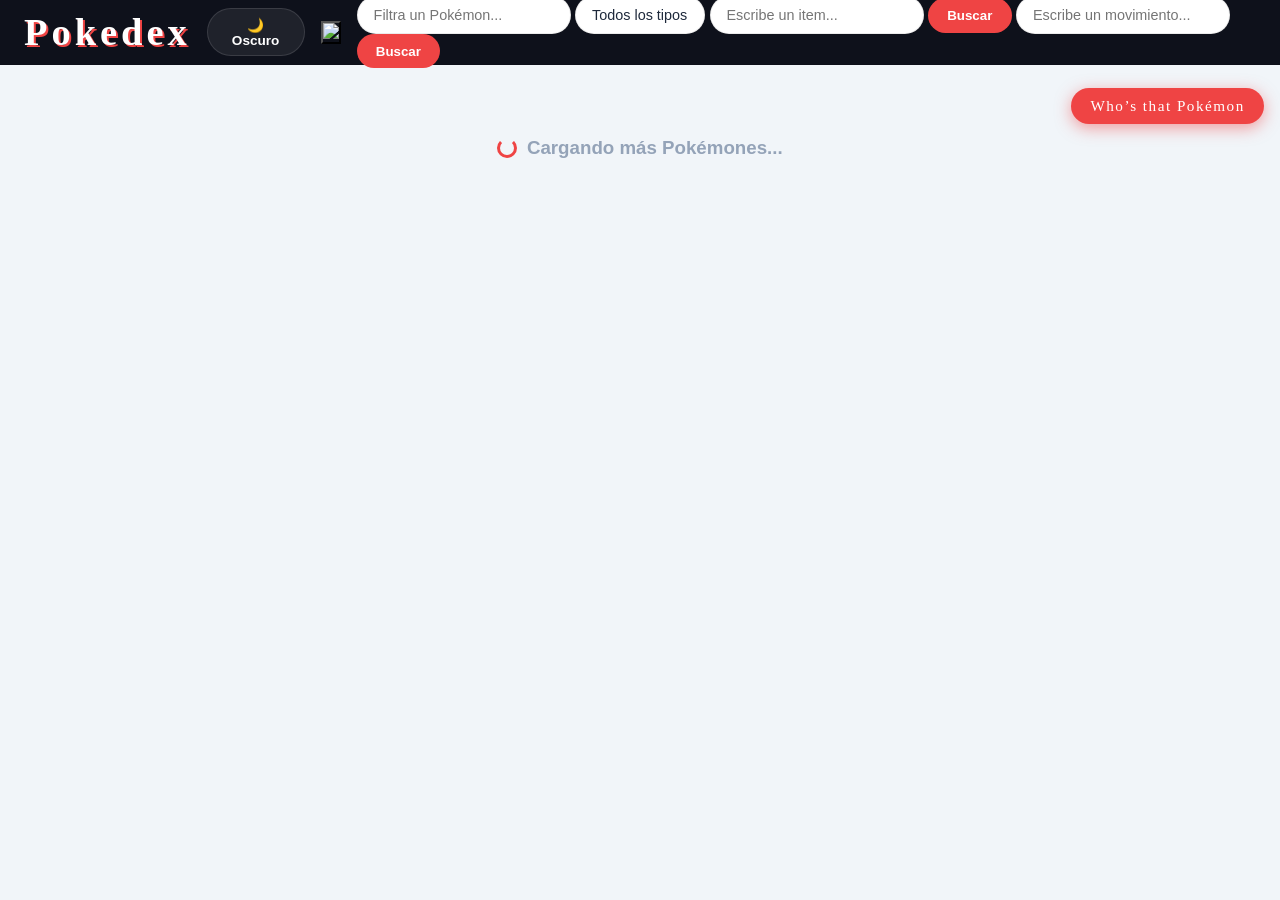
==== commit 9a3e5492: "movimientos y stats" ====
--- a/Proyecto/Index.HTML
+++ b/Proyecto/Index.HTML
@@ -13,7 +13,9 @@
         <h1>Pokedex</h1>
         <button id="darkModeToggle" class="dark-mode-btn">🌙 Oscuro</button>
         <button id="guess">Who’s that Pokémon</button>
-
+        <button id="equipo" style="background: none;">
+            <img src='https://www.pngall.com/wp-content/uploads/4/Pokeball-PNG-File.png' style="width: 50px; height: auto;"></img>
+        </button>
         <!-- Barra de búsqueda en el header -->
         <div class="search-bar">
             <input id="buscarPokemon" placeholder="Filtra un Pokémon..."> 
--- a/Proyecto/Styles.css
+++ b/Proyecto/Styles.css
@@ -1,3 +1,39 @@
+.stat-row {
+  display: flex;
+  align-items: center;
+  margin-bottom: 10px;
+}
+
+.stat-name {
+  width: 80px;
+  color: var(--muted);
+  text-transform: uppercase;
+  font-size: 12px;
+}
+
+.stat-val {
+  width: 30px;
+  text-align: right;
+  font-weight: bold;
+  margin-right: 10px;
+}
+
+.stat-bar-wrap {
+  flex: 1;
+  height: 8px;
+  background: #992424;
+  border-radius: 4px;
+  overflow: hidden;
+}
+
+.stat-bar {
+  height: 100%;
+  background: var(--accent3);
+  border-radius: 4px;
+  width: 0;
+  transition: width 1s;
+}
+
 .CardPrincipal {
   display: none; /* Hidden by default */
   position: fixed; /* Stay in place */
